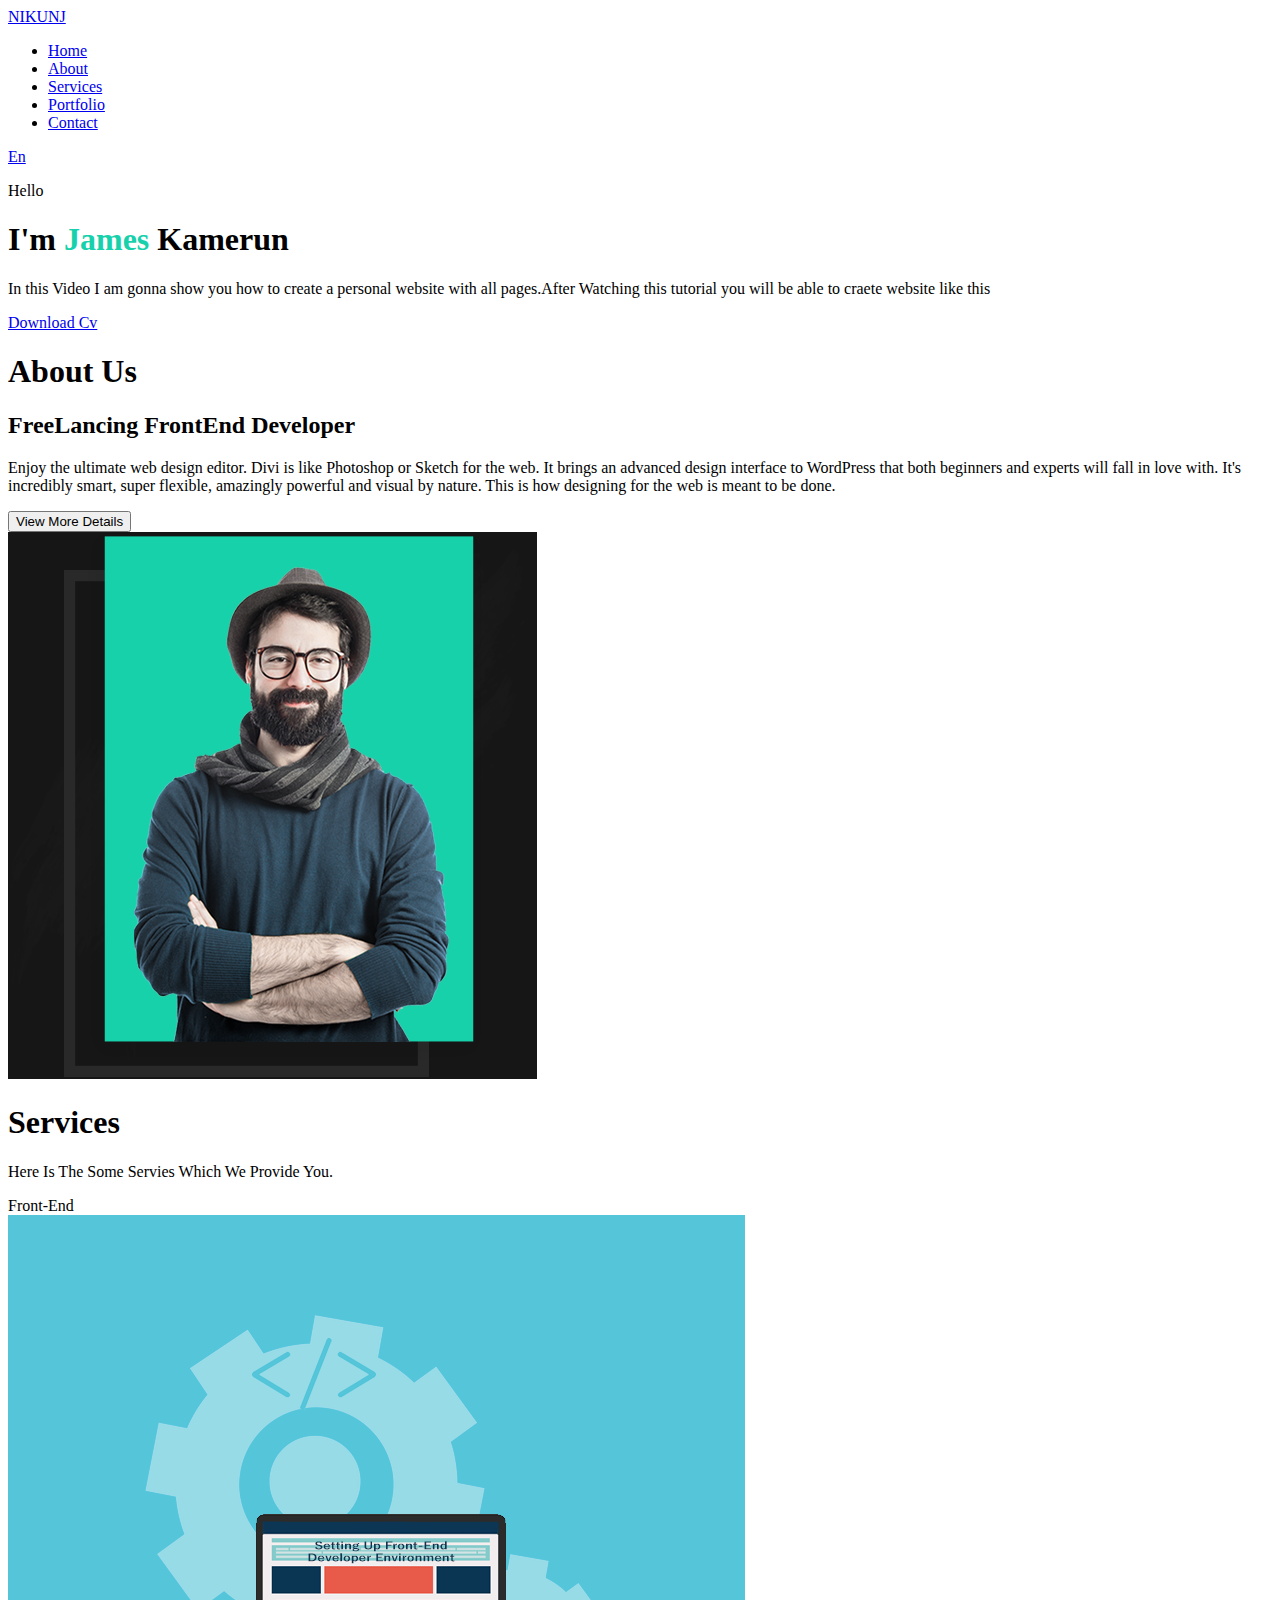
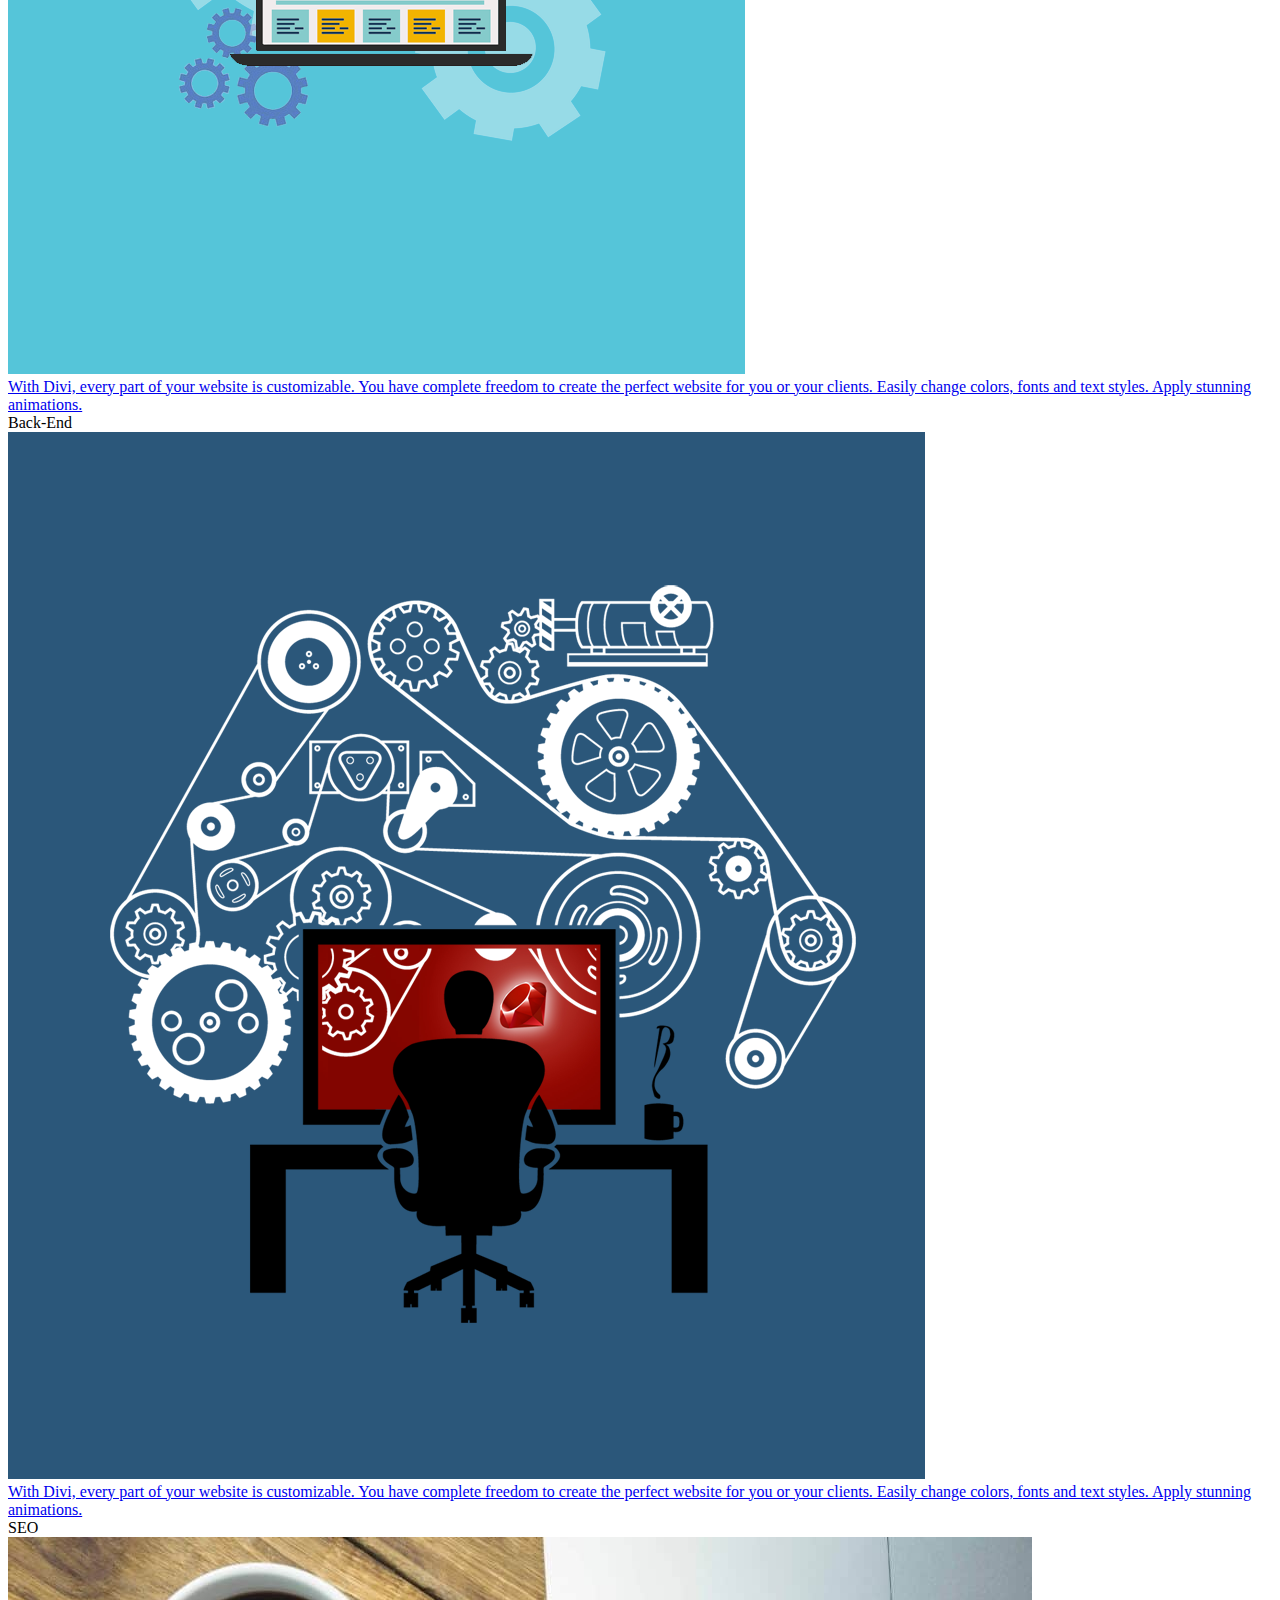
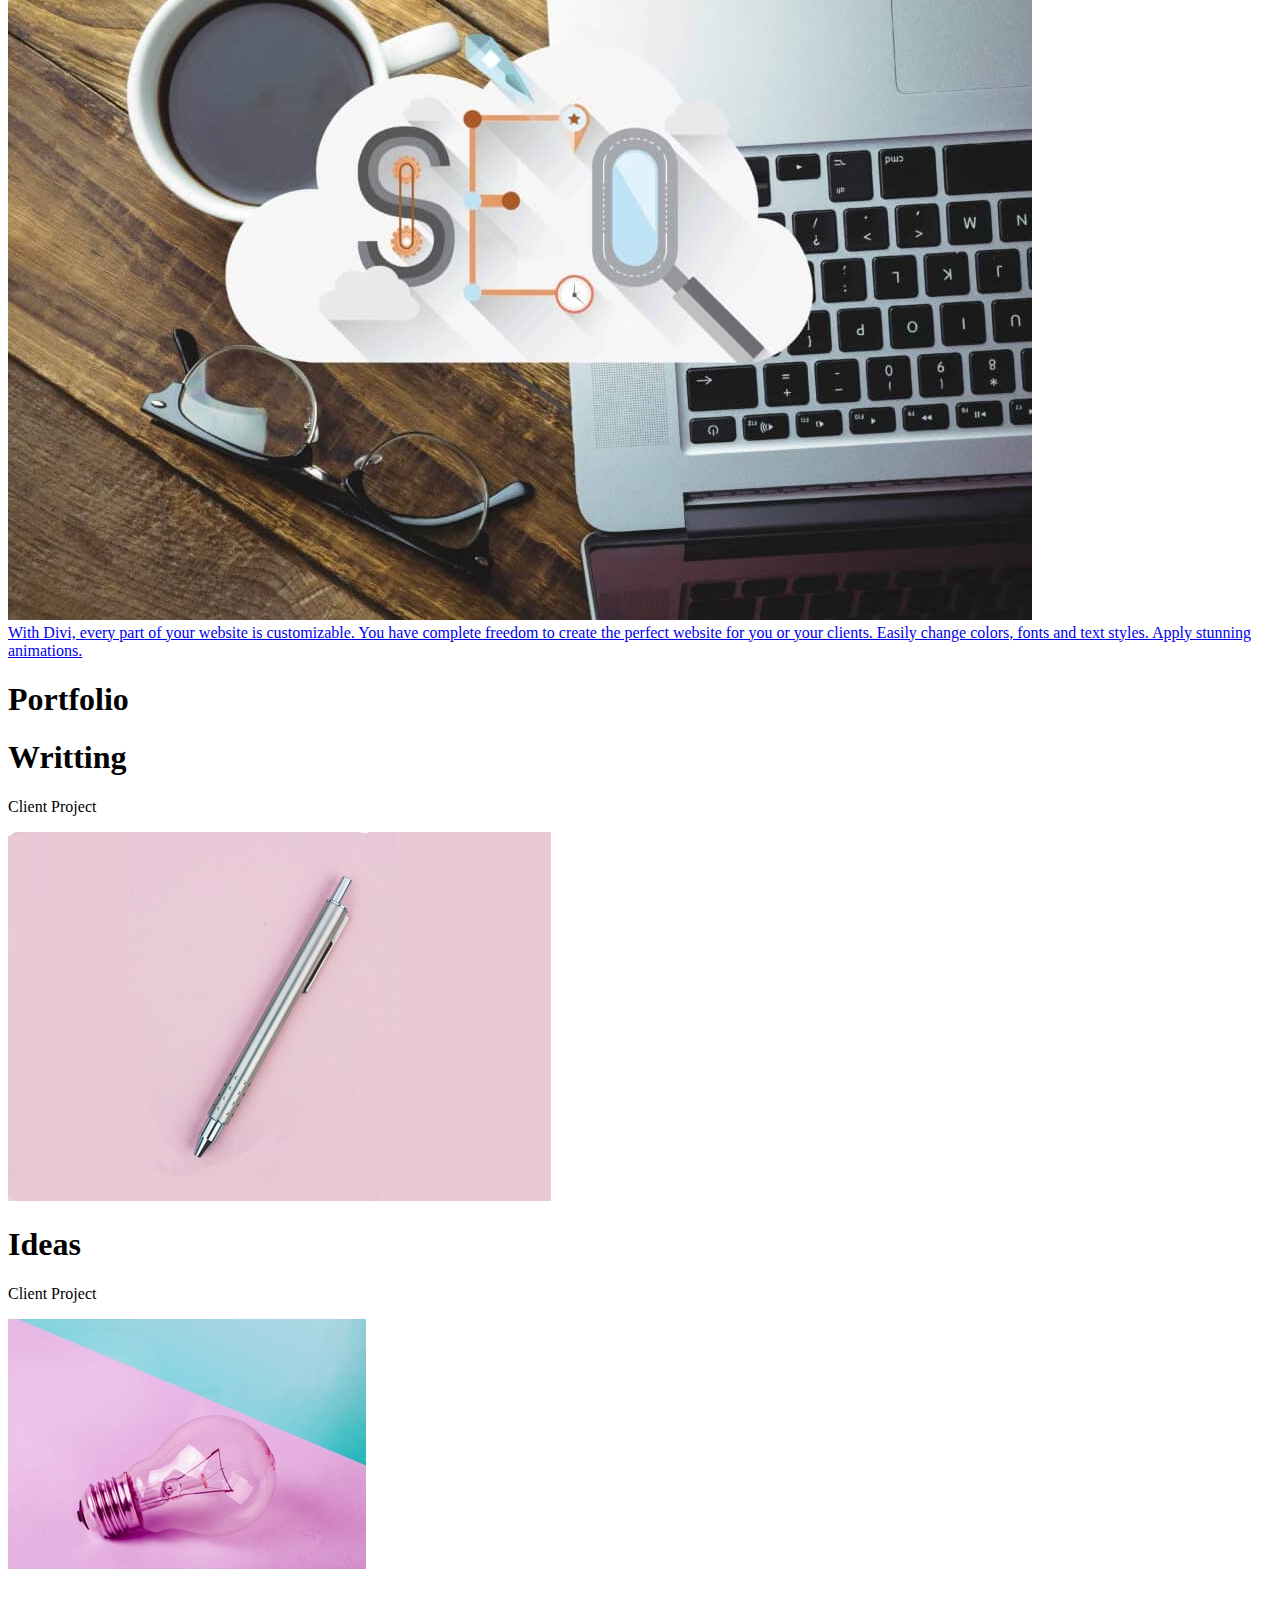
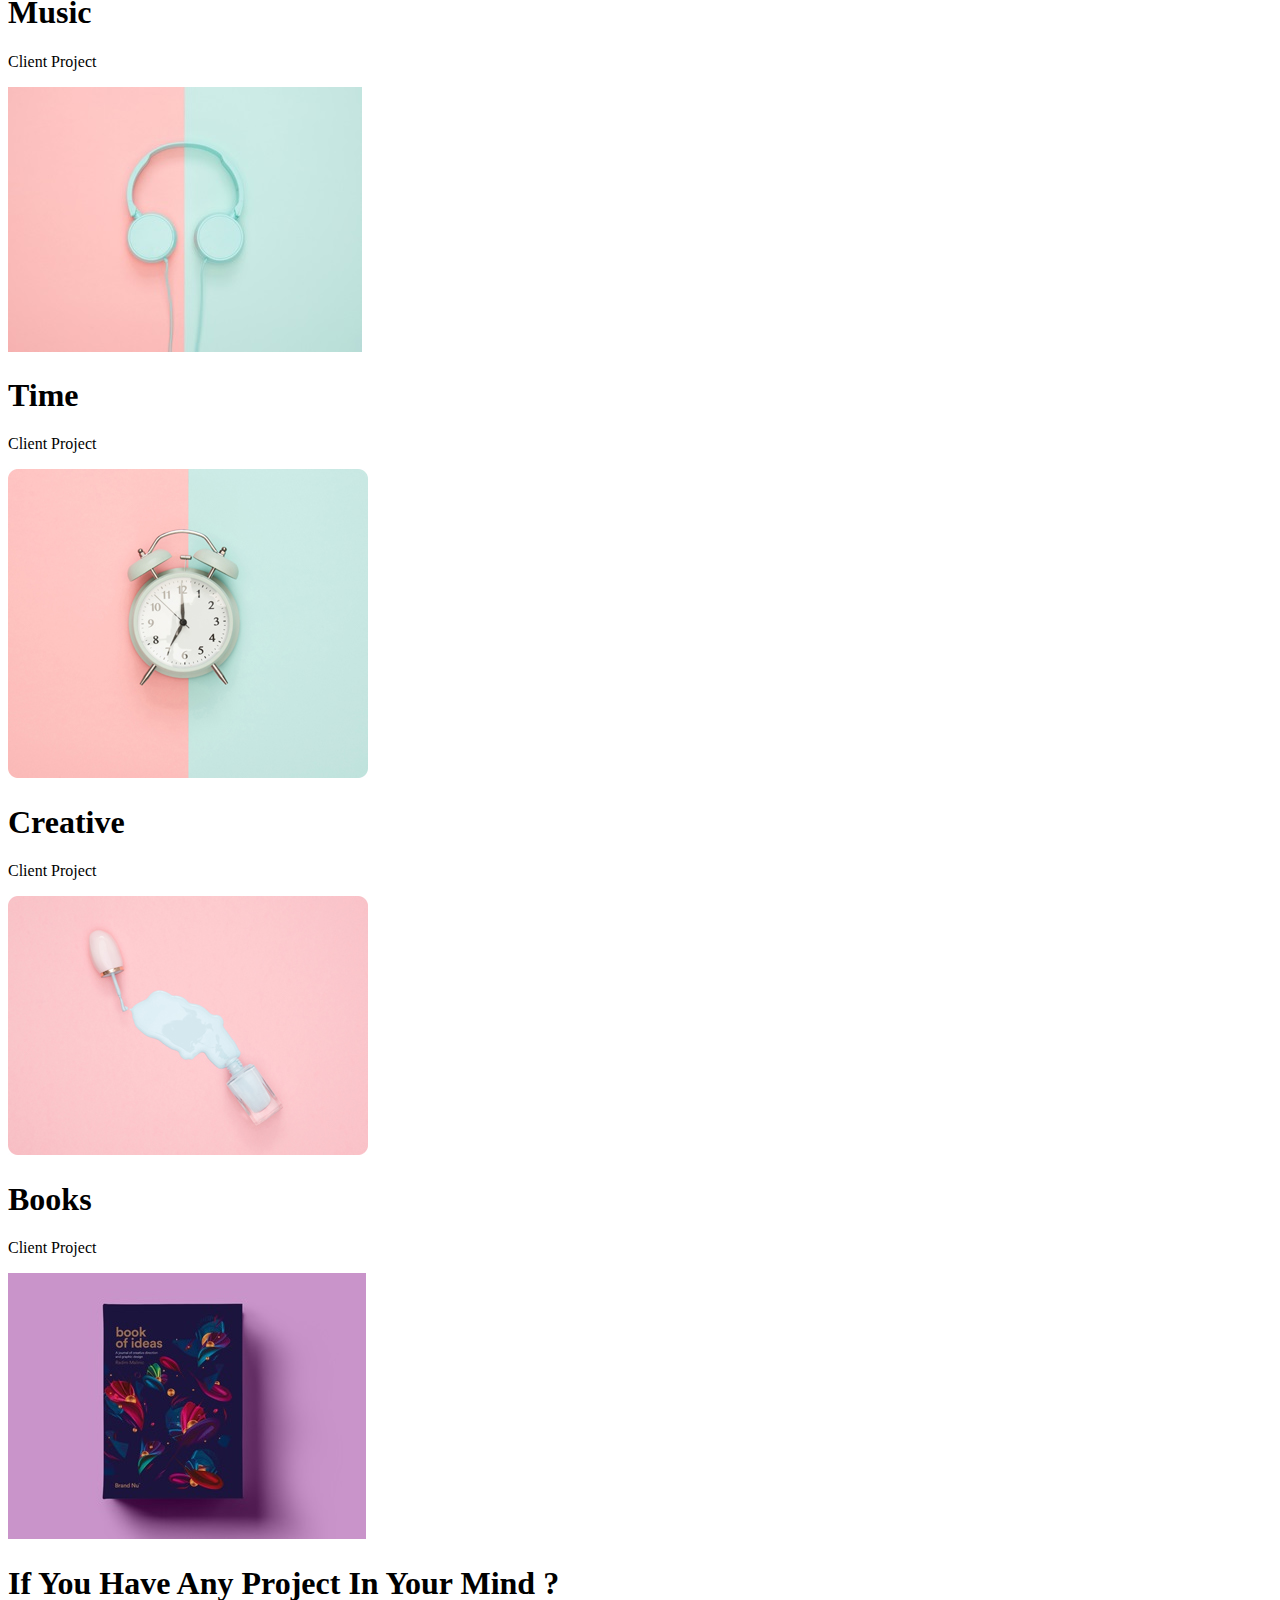
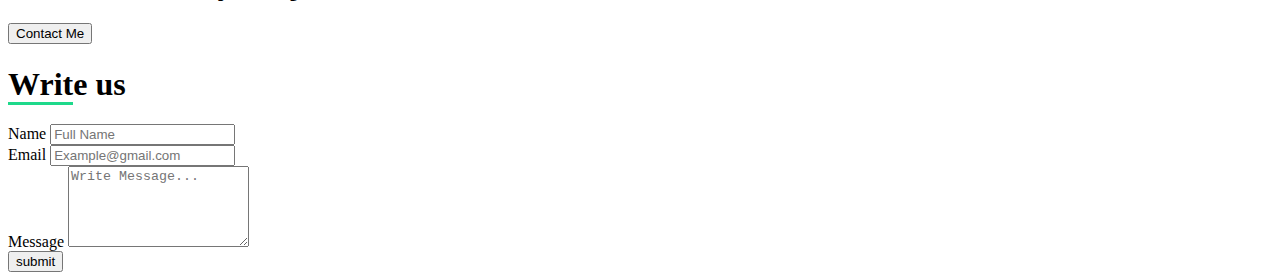
==== bootstrap.html @ 803ffcbb "upload files" ====
<!doctype html>
<html lang="en">
  <head>
    <!-- Required meta tags -->
    <meta charset="utf-8">
    <meta name="viewport" content="width=device-width, initial-scale=1, shrink-to-fit=no">

    <!-- Bootstrap CSS -->
    <link rel="stylesheet" href="https://stackpath.bootstrapcdn.com/bootstrap/4.5.1/css/bootstrap.min.css" integrity="sha384-VCmXjywReHh4PwowAiWNagnWcLhlEJLA5buUprzK8rxFgeH0kww/aWY76TfkUoSX" crossorigin="anonymous">

    <title>Hello, world!</title>
  </head>
  <body>
        <!--main------------------------>
        <section id="main">
        <!--navigation-------------------------------->
        <nav>
        <!--logo--->
        <a href="#" class="logo">NIKUNJ</a>
        <!--menu--------->
        <div class="toggle"></div>
        <ul class="menu">
        <li class="active"><a href="#main" >Home</a></li>	
        <li><a href="#about">About</a></li>	
        <li><a href="#services">Services</a></li>	
        <li><a href="#portfolio">Portfolio</a></li>		
        <li><a href="#contact-form">Contact</a></li>	
        </ul>
        <!--language-->
        <a href="#" class="lang">En</a>
        </nav>
        <!--name--------------------------->
        <div class="name">
        <!--hello------->
        <p>Hello</p>
        <!--name--->
        <h1>I'm <font color="#17d1ac">James</font> Kamerun</h1>
        <!--details--------------->
        <p class="details">In this Video I am gonna show you how to create a personal website with all pages.After Watching this tutorial you will be able to craete website like this</p>
        <!--cv button-------------------->
        <a href="#" class="cv-btn">Download Cv</a>
        
            
        </div>
            <!--down arrow-------------->
        <div class="black-line" ></div>
        <!--social---------------->
        <div class="social">
        <a href="#"><i class="fab fa-facebook-f"></i></a>	
        <a href="#"><i class="fab fa-twitter"></i></a>
        <a href="#"><i class="fab fa-instagram"></i></a>
        <a href="#"><i class="fab fa-youtube"></i></a>	
        </div>
        
        </section>
        <!--about----------------------->
            <section id="about">
        <!--text---------------------->
        <div class="about-text">
        <h1>About Us</h1>
        <h2>FreeLancing FrontEnd Developer</h2>
        <p>Enjoy the ultimate web design editor. Divi is like Photoshop or Sketch for the web. It brings an advanced design interface to WordPress that both beginners and experts will fall in love with. It's incredibly smart, super flexible, amazingly powerful and visual by nature. This is how designing for the web is meant to be done.</p>
        <button>View More Details</button>
        </div>
        <!--about-model----------------->
        <div class="about-model">
        <img src="images/about-model.png" alt="model"/>	
        </div>
        
        
        </section>
        <!--services-------------------->
        <section id="services">
        <!--heading-------------->
        <div class="s-heading">
        <h1>Services</h1>
        <p>Here Is The Some Servies Which We Provide You.</p>
        </div>
        <!--services-box-container--------->
        <div class="b-container">
        <!--box-1---------------->
        <div class="s-box">
        <!--img------------->
        <div class="s-b-img">
            <!--type----------->
            <div class="s-type">Front-End</div>
            <!--name------->
            <img src="images/s1.png">
        </div>
        <!--text----------------->
        <div class="s-b-text">
        <a href="#">With Divi, every part of your website is customizable. You have complete freedom to create the perfect website for you or your clients. Easily change colors, fonts and text styles. Apply stunning animations.</a>	
        </div>
        </div>
            <!--box-2---------------->
        <div class="s-box">
        <!--img------------->
        <div class="s-b-img">
        <!--type----------->
            <div class="s-type">Back-End</div>
            <!--name------->
            <img src="images/s2.png">
        </div>
        <!--text----------------->
        <div class="s-b-text">
        <a href="#">With Divi, every part of your website is customizable. You have complete freedom to create the perfect website for you or your clients. Easily change colors, fonts and text styles. Apply stunning animations.</a>	
        </div>
        </div>
            <!--box-3---------------->
        <div class="s-box">
        <!--img------------->
        <div class="s-b-img">
            <!--type----------->
            <div class="s-type">SEO</div>
            <!--name------->
            <img src="images/s3.jpg">
        </div>
        <!--text----------------->
        <div class="s-b-text">
        <a href="#">With Divi, every part of your website is customizable. You have complete freedom to create the perfect website for you or your clients. Easily change colors, fonts and text styles. Apply stunning animations.</a>	
        </div>
        </div>
        </div>
        </section>
        <!--portfolio------------------->
        <section id="portfolio">
        <!--heading----------->
        <h1 class="p-headind">Portfolio</h1>
        <!--portfolio-container------------>
        <div class="p-container">
        <!--portfolio-box-1-------->
        <div class="p-box">
        <!--text--------->
        <div class="overlay-text">
        <h1>Writting</h1>
        <p>Client Project</p>	
        </div>
        <!--bg-img------------->
        <img src="images/w1.jpg">
            
        </div>
        <!--portfolio-box-2-------->
        <div class="p-box">
            <!--text--------->
        <div class="overlay-text">
        <h1>Ideas</h1>
        <p>Client Project</p>	
        </div>
        <!--bg-img------------->
        <img src="images/w2.jpg">
        </div>
        <!--portfolio-box-3-------->
        <div class="p-box">
        <!--text--------->
        <div class="overlay-text">
        <h1>Music</h1>
        <p>Client Project</p>	
        </div>
        <!--bg-img------------->
        <img src="images/w3.jpg">
        </div>
        <!--portfolio-box-4-------->
        <div class="p-box">
        <!--text--------->
        <div class="overlay-text">
        <h1>Time</h1>
        <p>Client Project</p>	
        </div>
        <!--bg-img------------->	
        <img src="images/w4.jpg">
        </div>
        <!--portfolio-box-5-------->
        <div class="p-box">
        <!--text--------->
        <div class="overlay-text">
        <h1>Creative</h1>
        <p>Client Project</p>	
        </div>
        <!--bg-img------------->	
        <img src="images/w5.jpg">
        </div>
        <!--portfolio-box-6-------->
        <div class="p-box">
        <!--text--------->
        <div class="overlay-text">
        <h1>Books</h1>
        <p>Client Project</p>	
        </div>
        <!--bg-img------------->	
        <img src="images/w6.jpg">
        </div>
            
        </div>
        </section>
        <!--Contact-btn------------------>
        <section id="contact-btn">
        <!--heading-------------->
        <h1 class="c-b-heading">If You Have Any Project In Your Mind ?</h1>
        <!--btn-------->
            <button >Contact Me</button>
        </section>
        <!--contact-form------------------->
        <section id="contact-form">
        <form>
        <!--left--------------------------------------->
        <div class="contact-left">
        <h1 class="c-l-heading"><font style="border-bottom: 3px solid #1ED98B;">Writ</font>e us</h1>
        <!--name-------->
        <div class="f-name">
        <font >Name</font>
        <input type="text" placeholder="Full Name"/>
        </div>
        <!--email-------->
        <div class="f-email">
        <font >Email</font>
        <input type="email" placeholder="Example@gmail.com"/>
        </div>
        </div>
        <!--right------------------------------------------->
        <div class="contact-right">
        <!--message-------->
        <div class="message">
        <font >Message</font>
        <textarea name="message" rows="5" cols="20" placeholder="Write Message..."></textarea>
        </div>
        <!--submit-btn------------>
        <button>submit</button>
        </div>
            
        </form>
        
        </section>
        
        <script type="text/javascript" src="js/JQuery3.3.1.js"></script>
        <script type="text/javascript">
        
              /*Responsive Navigation*/
          $(document).ready(function(){
         $('.toggle').click(function(){
             $('.toggle').toggleClass('active')
             
             $('nav ul').toggleClass('active-menu')
            
             
         })
     });
        
        </script>
    

    <script src="https://code.jquery.com/jquery-3.5.1.slim.min.js" integrity="sha384-DfXdz2htPH0lsSSs5nCTpuj/zy4C+OGpamoFVy38MVBnE+IbbVYUew+OrCXaRkfj" crossorigin="anonymous"></script>
    <script src="https://cdn.jsdelivr.net/npm/popper.js@1.16.1/dist/umd/popper.min.js" integrity="sha384-9/reFTGAW83EW2RDu2S0VKaIzap3H66lZH81PoYlFhbGU+6BZp6G7niu735Sk7lN" crossorigin="anonymous"></script>
    <script src="https://stackpath.bootstrapcdn.com/bootstrap/4.5.1/js/bootstrap.min.js" integrity="sha384-XEerZL0cuoUbHE4nZReLT7nx9gQrQreJekYhJD9WNWhH8nEW+0c5qq7aIo2Wl30J" crossorigin="anonymous"></script>
  </body>
</html>
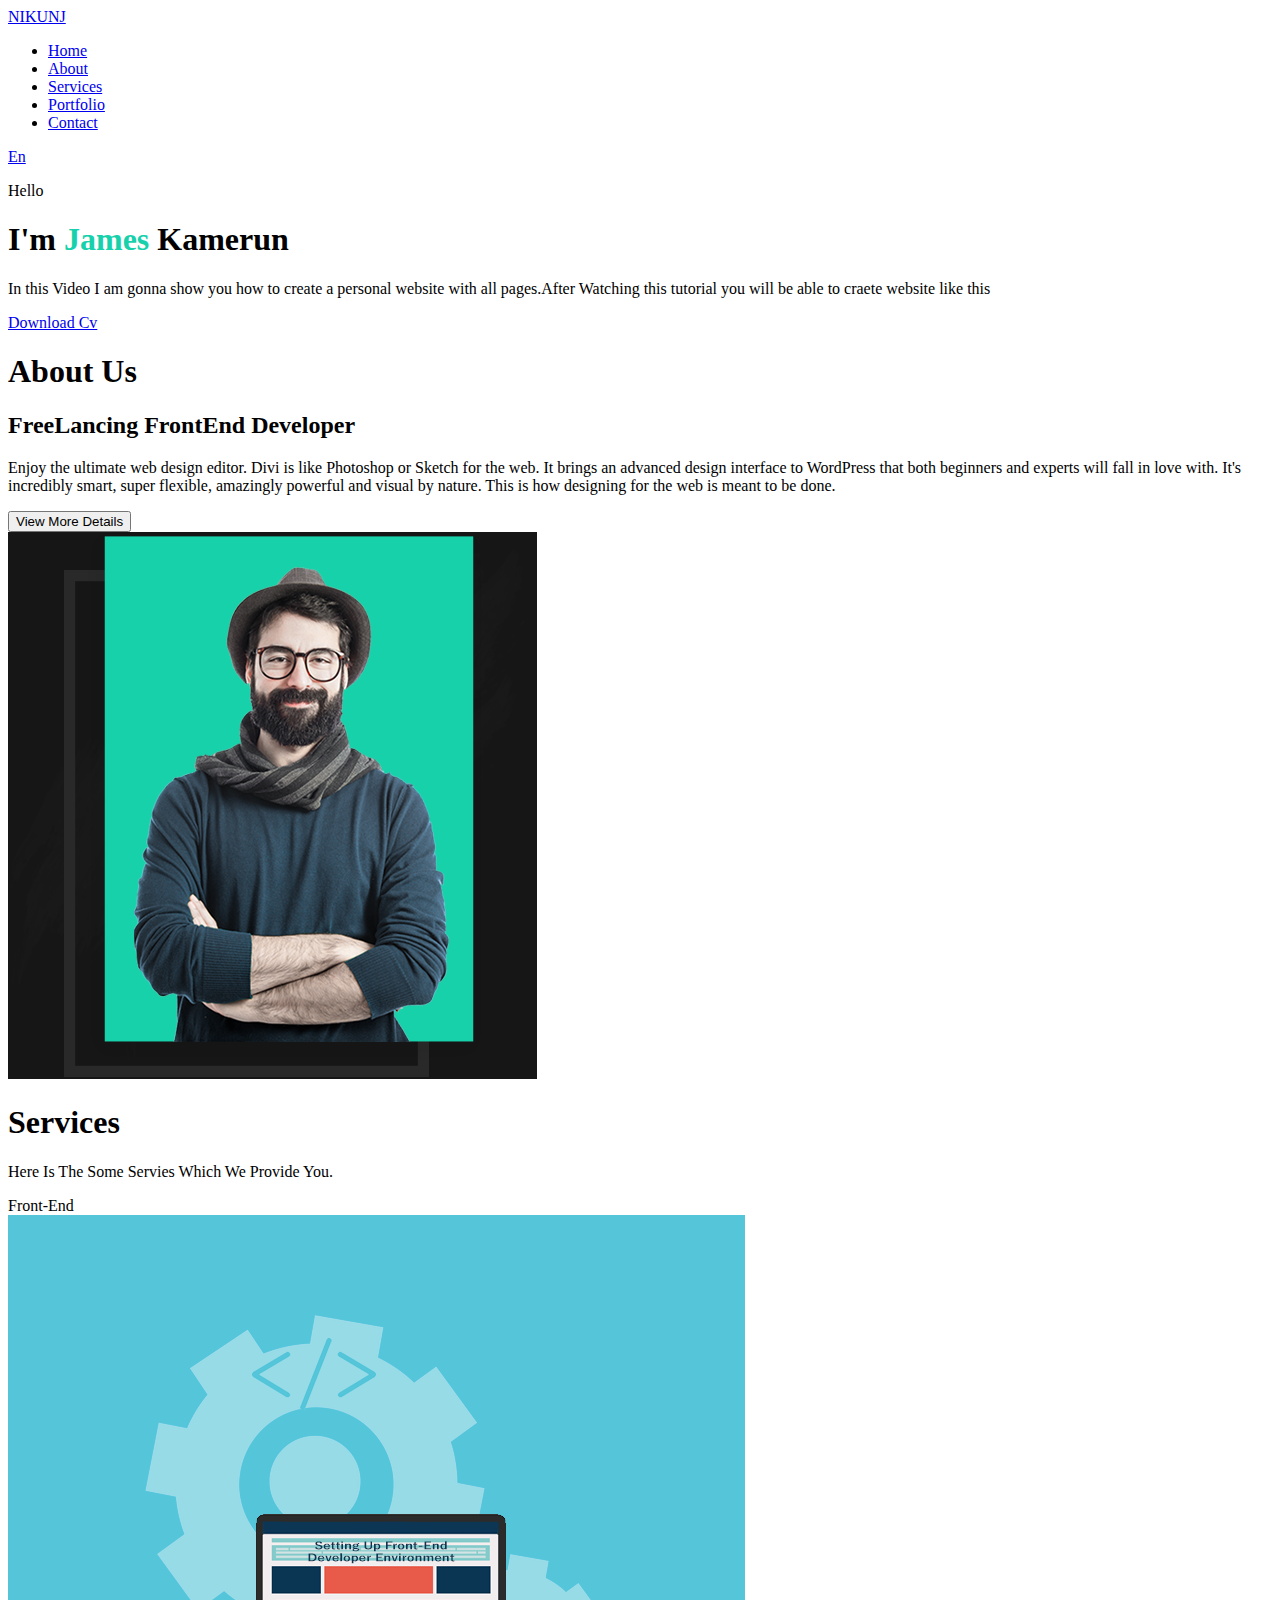
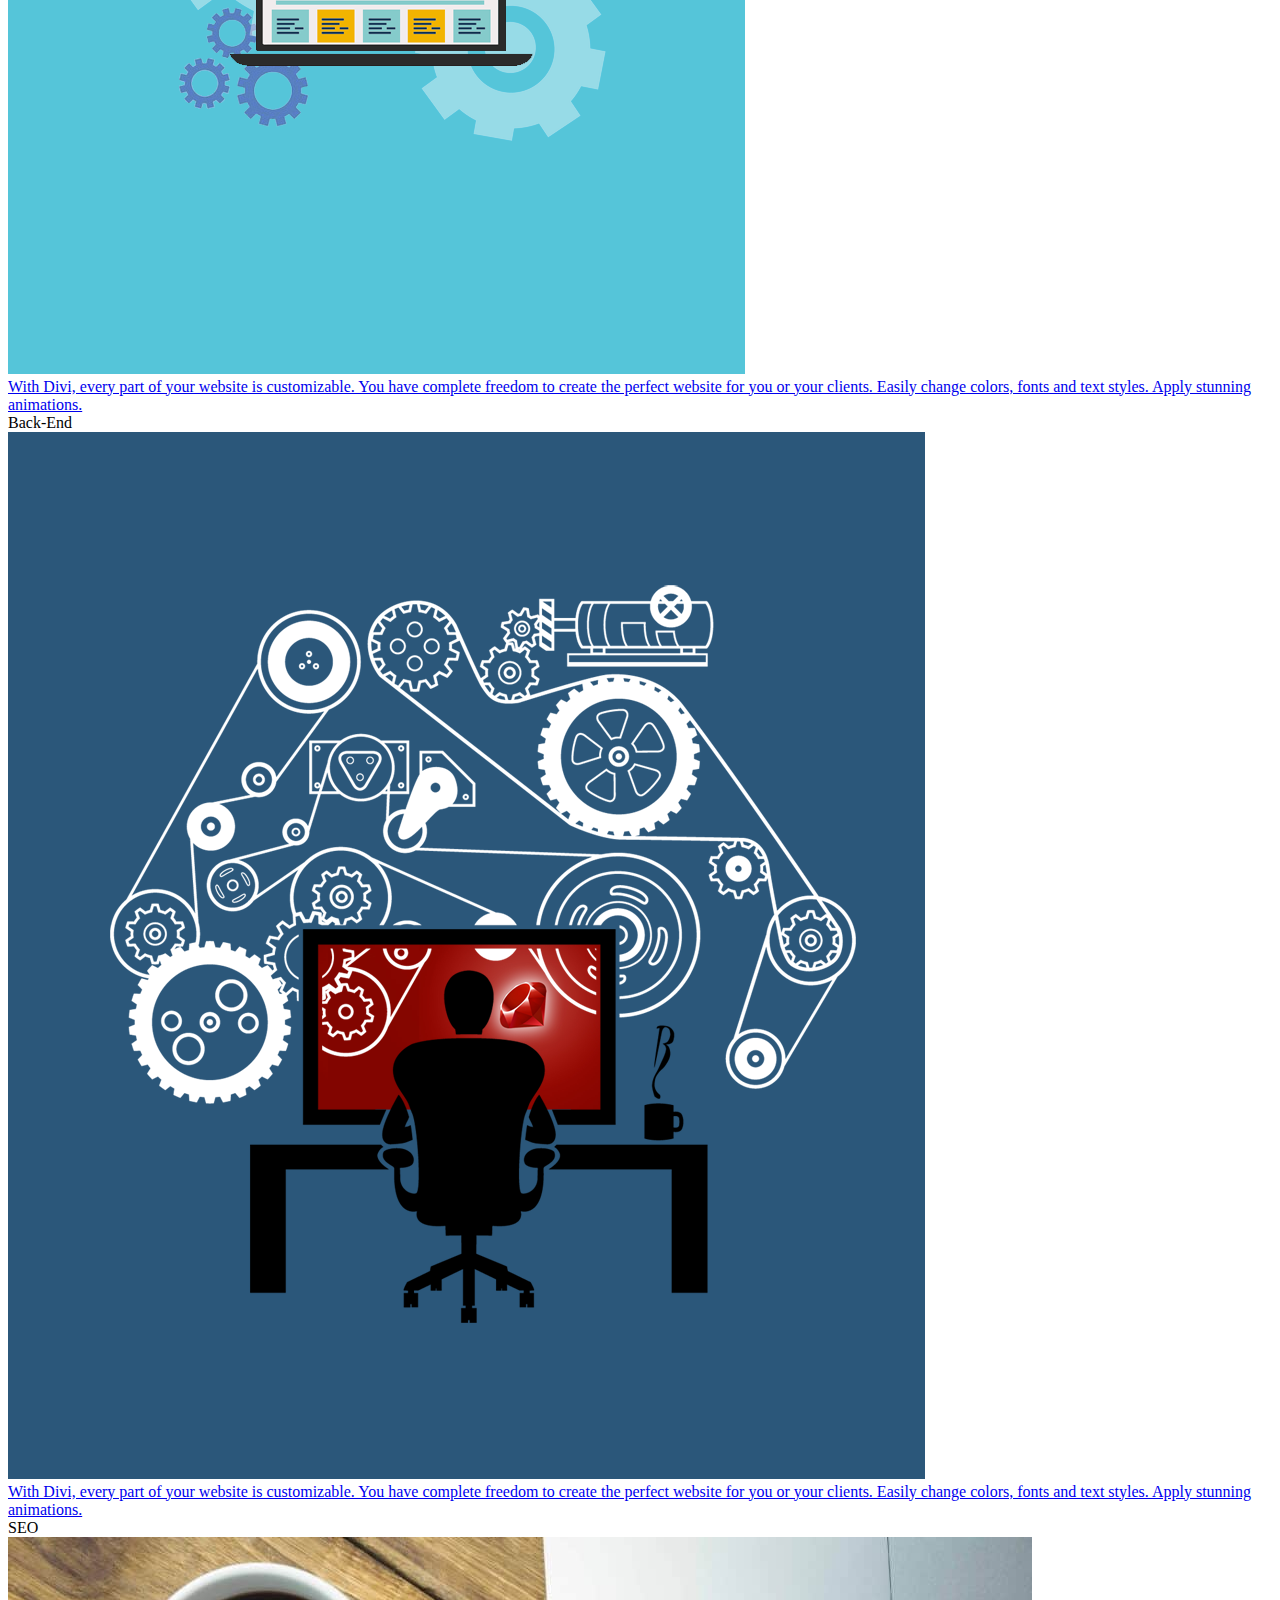
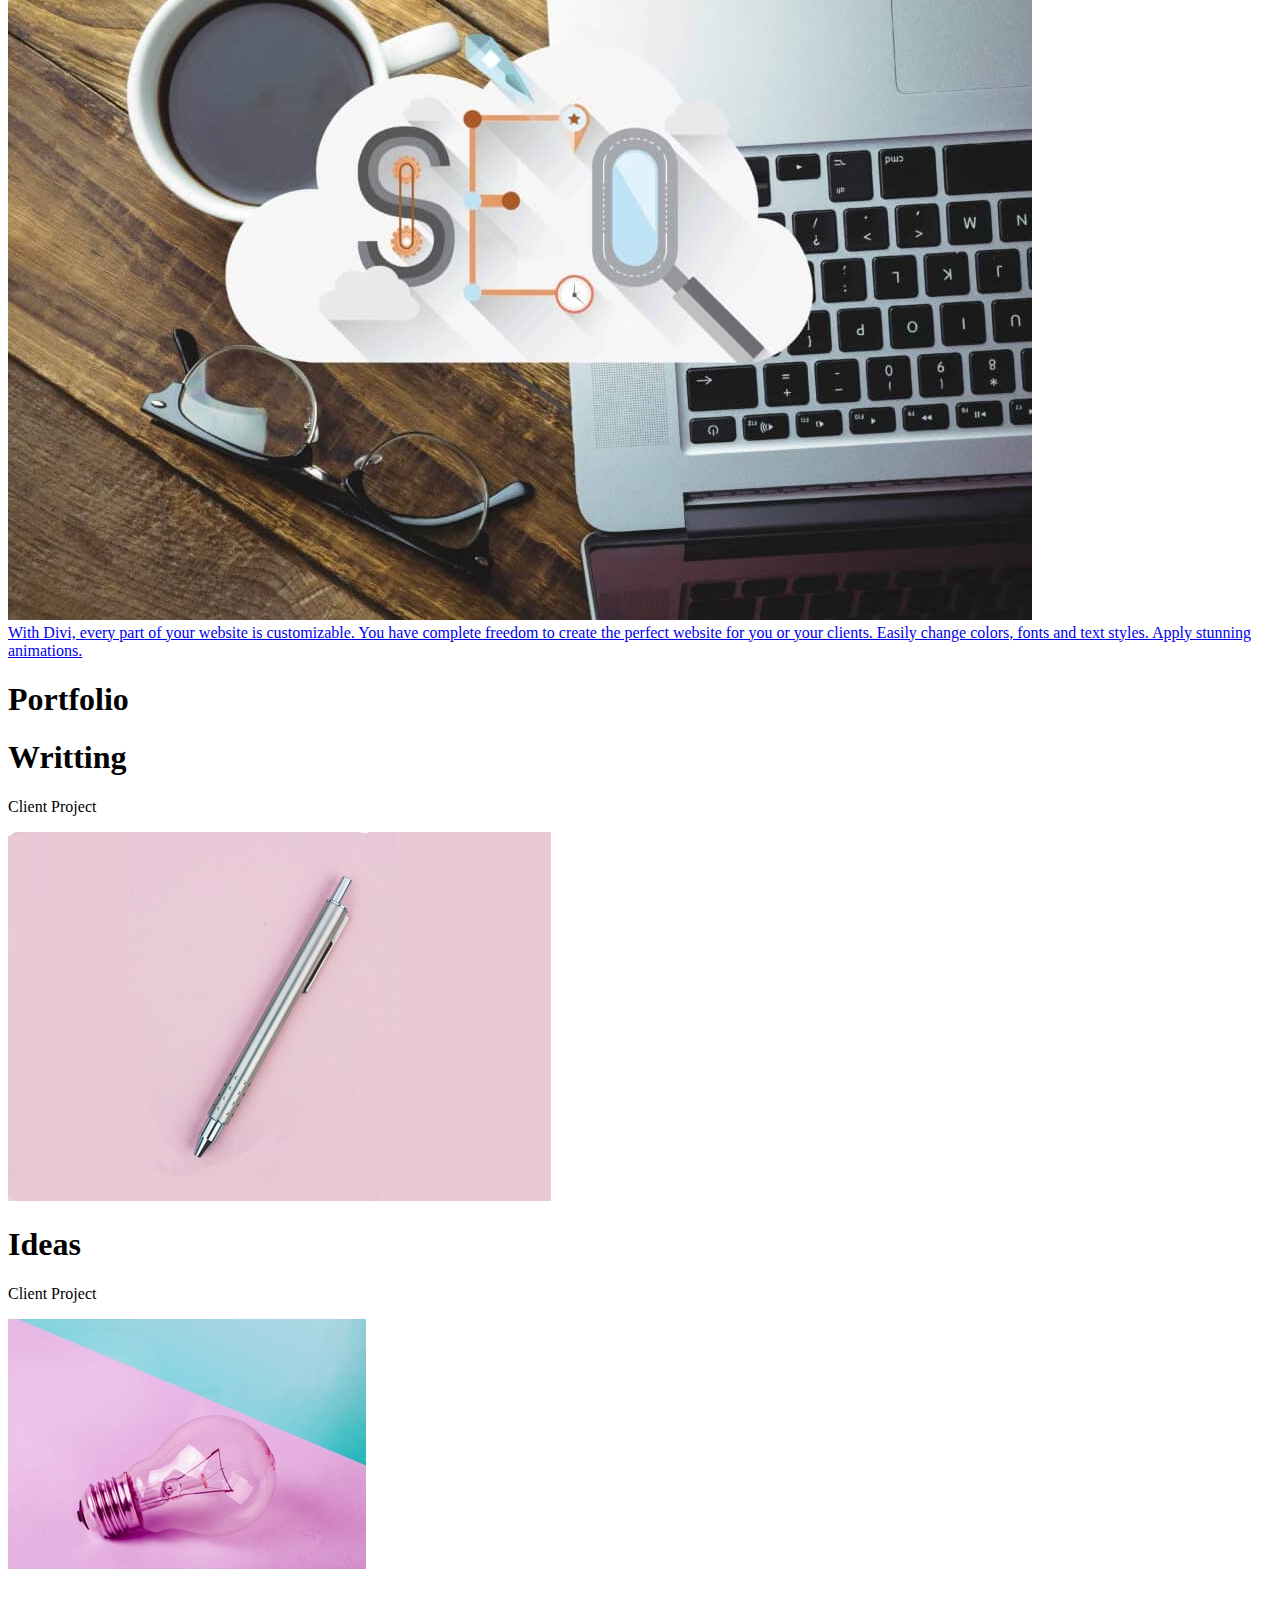
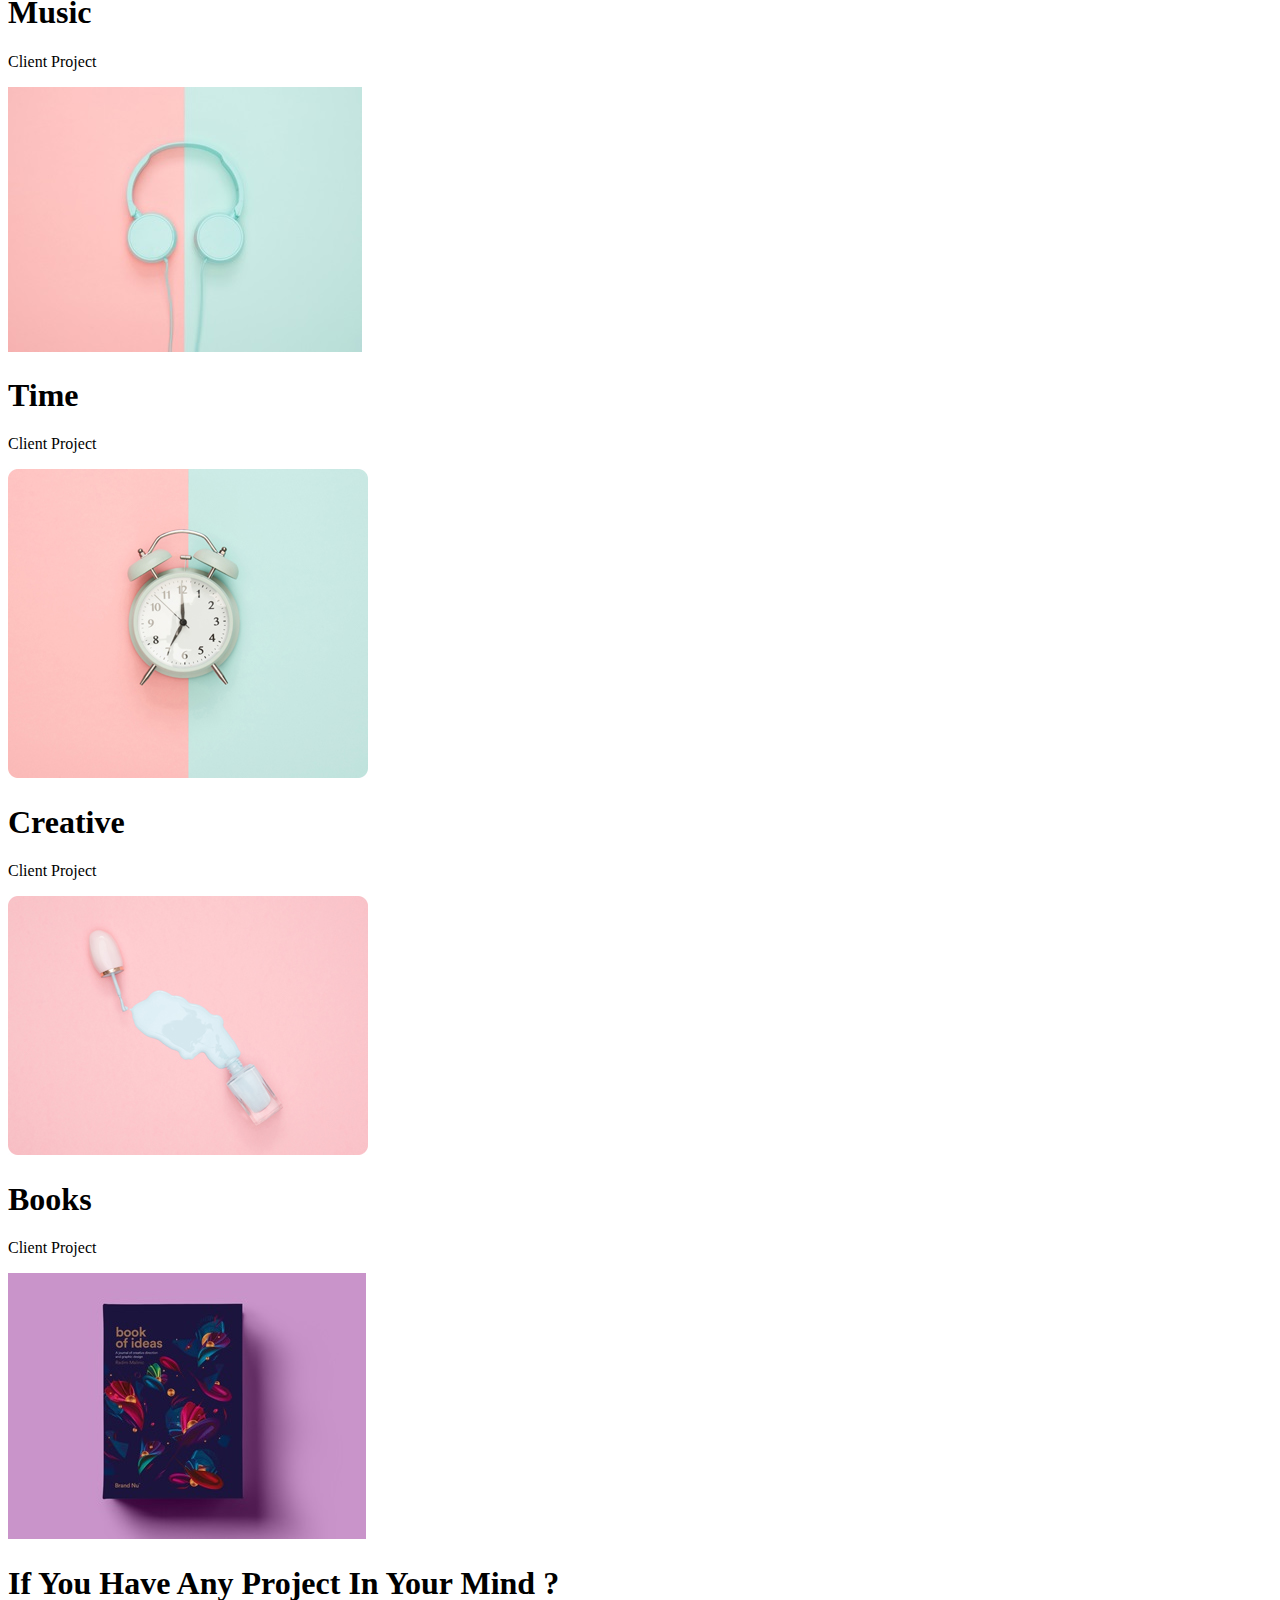
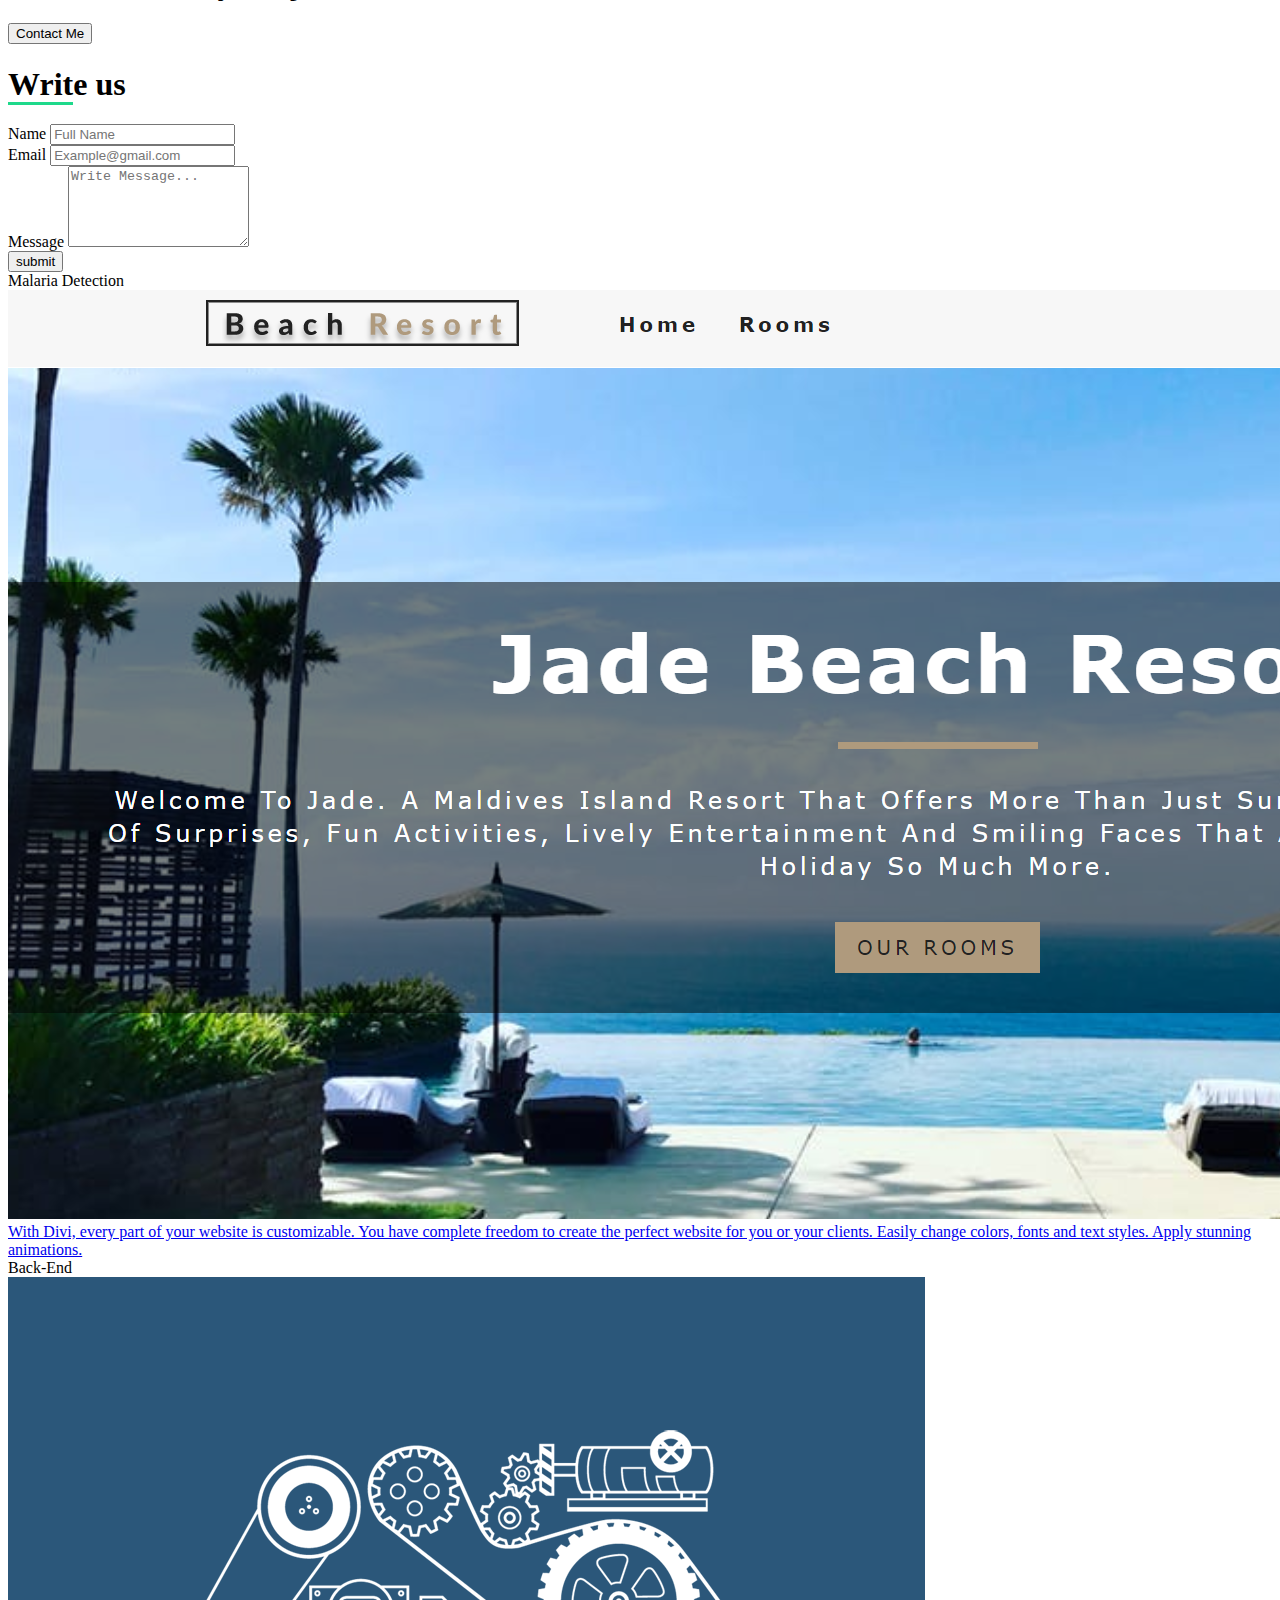
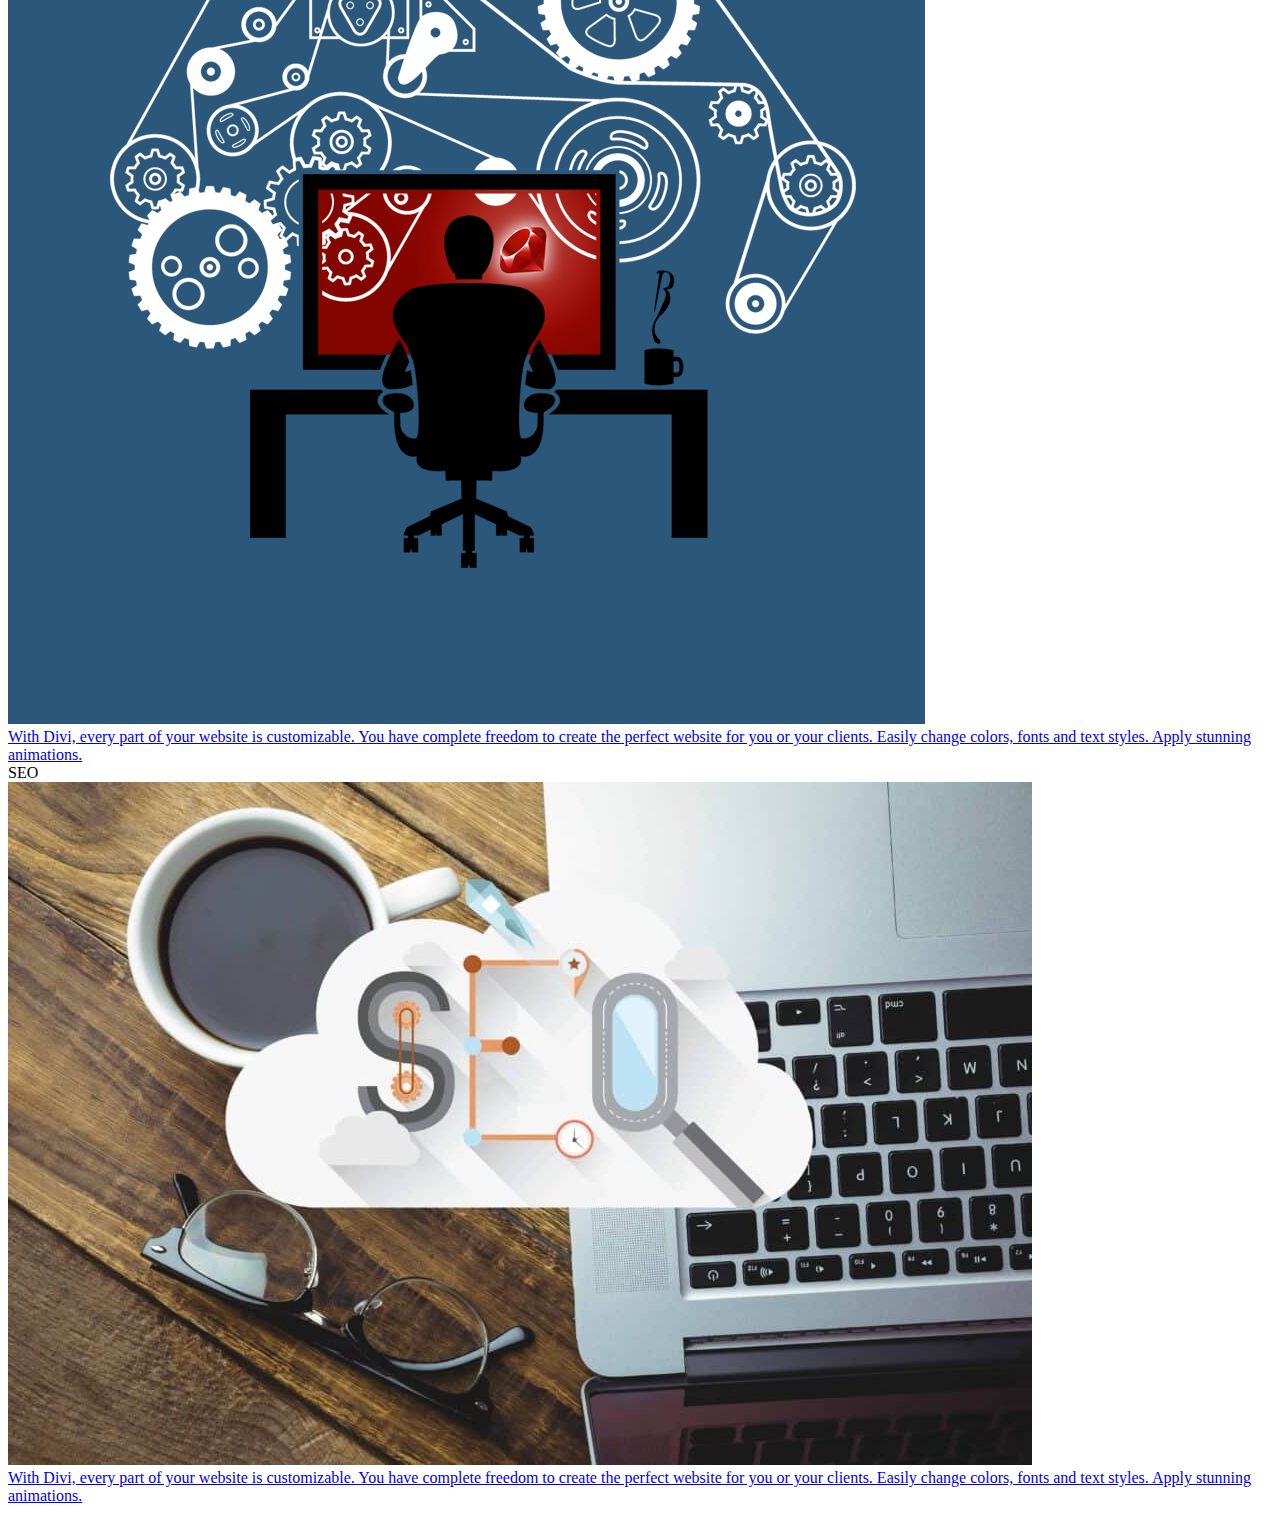
==== commit c08491f4: "second upload" ====
--- a/bootstrap.html
+++ b/bootstrap.html
@@ -252,4 +252,59 @@
     <script src="https://cdn.jsdelivr.net/npm/popper.js@1.16.1/dist/umd/popper.min.js" integrity="sha384-9/reFTGAW83EW2RDu2S0VKaIzap3H66lZH81PoYlFhbGU+6BZp6G7niu735Sk7lN" crossorigin="anonymous"></script>
     <script src="https://stackpath.bootstrapcdn.com/bootstrap/4.5.1/js/bootstrap.min.js" integrity="sha384-XEerZL0cuoUbHE4nZReLT7nx9gQrQreJekYhJD9WNWhH8nEW+0c5qq7aIo2Wl30J" crossorigin="anonymous"></script>
   </body>
-</html>+</html>
+
+
+
+
+
+
+
+
+
+
+
+<div class="b-container">
+	<!--box-1---------------->
+	<div class="s-box">
+	<!--img------------->
+	<div class="s-b-img">
+		<!--type----------->
+		<div class="s-type">Malaria Detection</div>
+		<!--name------->
+		<img src="images/beachresort.png">
+	</div>
+	<!--text----------------->
+	<div class="s-b-text">
+	<a href="#">With Divi, every part of your website is customizable. You have complete freedom to create the perfect website for you or your clients. Easily change colors, fonts and text styles. Apply stunning animations.</a>	
+	</div>
+	</div>
+		<!--box-2---------------->
+	<div class="s-box">
+	<!--img------------->
+	<div class="s-b-img">
+	<!--type----------->
+		<div class="s-type">Back-End</div>
+		<!--name------->
+		<img src="images/s2.png">
+	</div>
+	<!--text----------------->
+	<div class="s-b-text">
+	<a href="#">With Divi, every part of your website is customizable. You have complete freedom to create the perfect website for you or your clients. Easily change colors, fonts and text styles. Apply stunning animations.</a>	
+	</div>
+	</div>
+		<!--box-3---------------->
+	<div class="s-box">
+	<!--img------------->
+	<div class="s-b-img">
+		<!--type----------->
+		<div class="s-type">SEO</div>
+		<!--name------->
+		<img src="images/s3.jpg">
+	</div>
+	<!--text----------------->
+	<div class="s-b-text">
+	<a href="#">With Divi, every part of your website is customizable. You have complete freedom to create the perfect website for you or your clients. Easily change colors, fonts and text styles. Apply stunning animations.</a>	
+	</div>
+	</div>
+	</div>